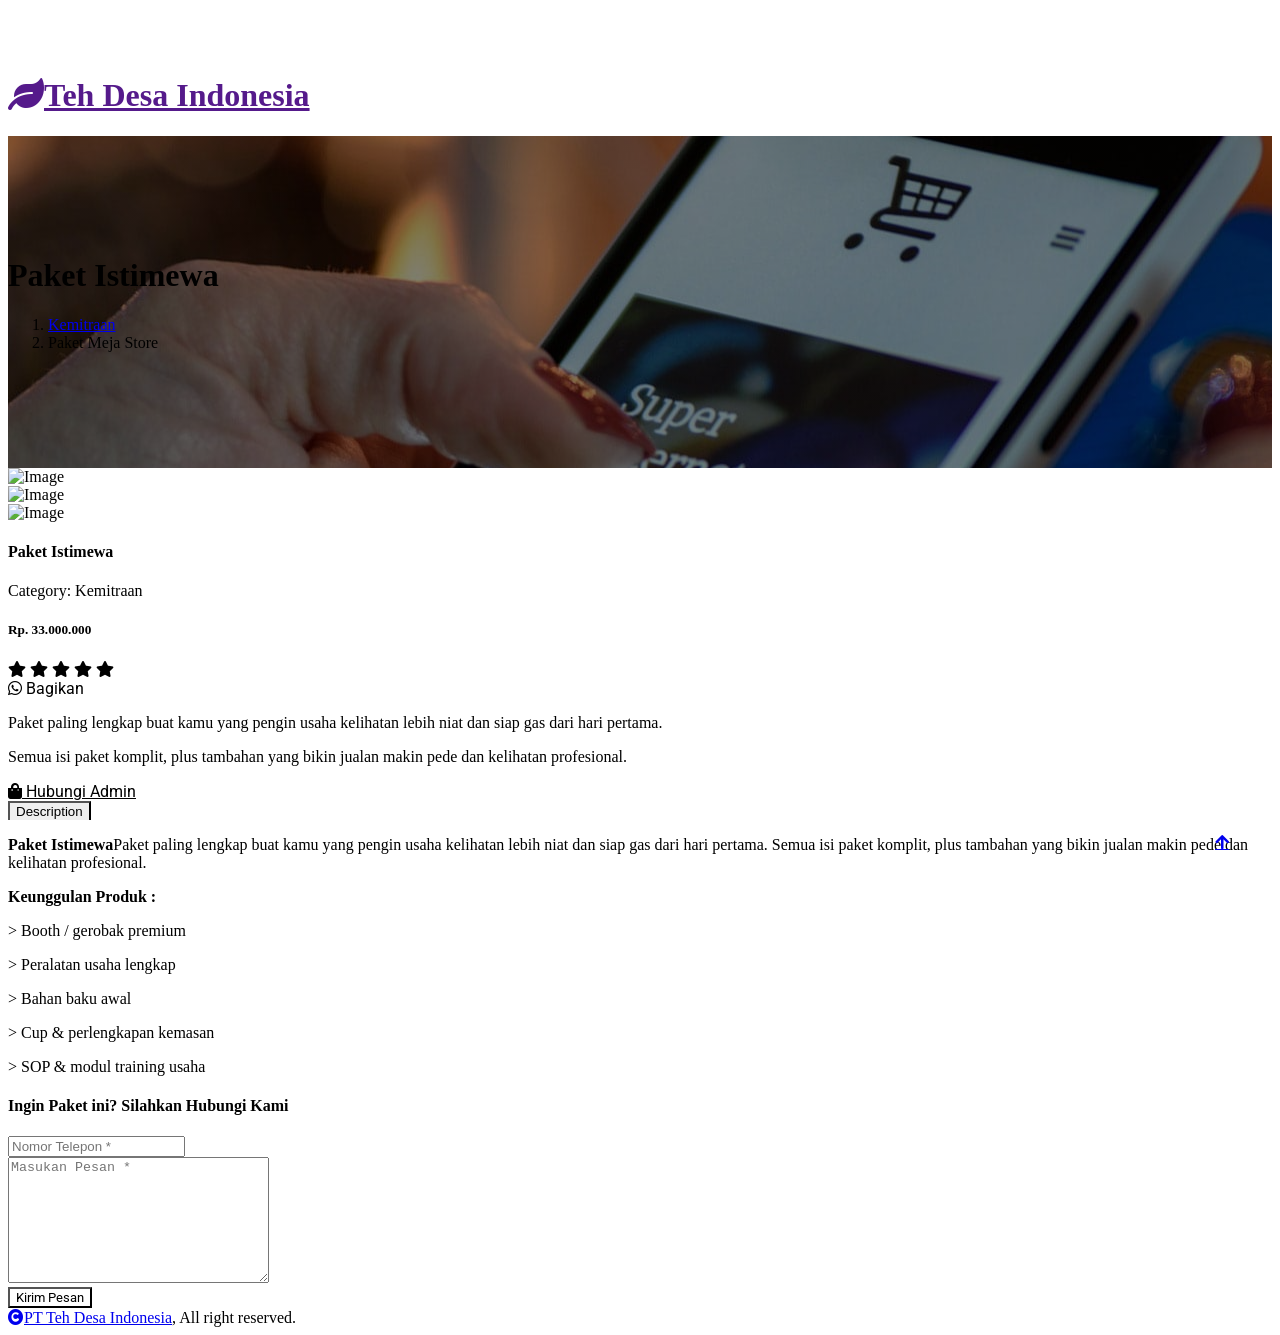
==== kemitraan/istimewa.html @ 47ae7b26 "Add files via upload" ====
<!DOCTYPE html>
<html lang="en">

<head>
    <meta charset="utf-8">
    <title>TEH DESA INDONESIA | Paket Istimewa</title>
    <meta content="width=device-width, initial-scale=1.0" name="viewport">
    <meta name="description" content="Brand Kemitraan yang hadir membantu kamu memulai usaha minuman dengan modal terjangkau.">
    <meta name="keywords" content="franchise es teh, kemitraan es teh, Teh Desa Indonesia, franchise minuman, UMKM, kemitraan terjangkau">
    <meta property="og:title" content="TEH DESA INDONESIA | Kemitraan Es Teh Berbasis UMKM">
    <meta property="og:description" content="Brand Kemitraan yang hadir membantu kamu memulai usaha minuman dengan modal terjangkau.">
    <meta property="og:url" content="https://tehdesaindonesia.github.io">
    <meta property="og:type" content="website">
    <meta property="og:image" content="https://tehdesaindonesia.github.io/assets/img/LOGO_1.png">
    <meta property="og:site_name" content="TEH DESA INDONESIA | Kemitraan Es Teh Berbasis UMKM">
    <link rel="preconnect" href="https://fonts.googleapis.com">
    <link rel="preconnect" href="https://fonts.gstatic.com" crossorigin>
    <link href="https://fonts.googleapis.com/css2?family=Open+Sans:wght@400;500;600;700&family=Roboto:wght@400;500;700&display=swap" rel="stylesheet">
    <link rel="stylesheet" href="https://use.fontawesome.com/releases/v5.15.4/css/all.css" />
    <link href="https://cdn.jsdelivr.net/npm/bootstrap-icons@1.4.1/font/bootstrap-icons.css" rel="stylesheet">
    <link href="lib/animate/animate.min.css" rel="stylesheet">
    <link href="lib/owlcarousel/assets/owl.carousel.min.css" rel="stylesheet">
    <link href="lib/lightbox/css/lightbox.min.css" rel="stylesheet">
    <link href="css/bootstrap.min.css" rel="stylesheet">
    <link href="css/style.css" rel="stylesheet">
    <link href="img/LOGO_1.png" rel="icon">
</head>

<body>
    <div id="spinner"
        class="show bg-white position-fixed translate-middle w-100 vh-100 top-50 start-50 d-flex align-items-center justify-content-center">
        <div class="spinner-border text-success" style="width: 3rem; height: 3rem;" role="status">
            <span class="sr-only">Loading...</span>
        </div>
    </div>
    <div class="container-fluid px-5 py-4 d-none d-lg-block">
        <div class="row gx-0 align-items-center text-center">
            <div class="col-md-4 col-lg-3 text-center text-lg-start">
                <div class="d-inline-flex align-items-center">
                    <a href="" class="navbar-brand p-0">
                        <h1 class="display-5 text-success m-0"><i
                                class="fa fa-leaf text-success me-2"></i>Teh Desa Indonesia</h1>
                    </a>
                </div>
            </div>
        </div>
    </div>
    <div class="container-fluid page-header py-5">
        <h1 class="text-center text-white display-6 wow fadeInUp" data-wow-delay="0.1s">Paket Istimewa</h1>
        <ol class="breadcrumb justify-content-center mb-0 wow fadeInUp" data-wow-delay="0.3s">
            <li class="breadcrumb-item"><a href="kemitraan.html">Kemitraan</a></li>
            <li class="breadcrumb-item active text-white">Paket Meja Store</li>
        </ol>
    </div>
    <div class="container-fluid shop py-5">
        <div class="container py-5">
            <div class="row g-4">
                <div class="col-lg-12 col-xl-12 wow fadeInUp" data-wow-delay="0.1s">
                    <div class="row g-4 single-product">
                        <div class="col-xl-6">
                            <div class="single-carousel owl-carousel">
                                <div class="single-item"
                                    data-dot="<img class='img-fluid' src='img/paket/meja1.png' alt=''>">
                                    <div class="single-inner bg-light rounded">
                                        <img src="img/paket/istimewa1.png" class="img-fluid rounded" alt="Image">
                                    </div>
                                </div>
                                <div class="single-item"
                                    data-dot="<img class='img-fluid' src='img/paket/meja2.png' alt=''>">
                                    <div class="single-inner bg-light rounded">
                                        <img src="img/paket/istimewa2.png" class="img-fluid rounded" alt="Image">
                                    </div>
                                </div>
                                <div class="single-item"
                                    data-dot="<img class='img-fluid' src='img/paket/meja3.png' alt=''>">
                                    <div class="single-inner bg-light rounded">
                                        <img src="img/paket/istimewa3.png" class="img-fluid rounded" alt="Image">
                                    </div>
                                </div>
                            </div>
                        </div>
                        <div class="col-xl-6">
                            <h4 class="fw-bold mb-3">Paket Istimewa</h4>
                            <p class="mb-3">Category: Kemitraan</p>
                            <h5 class="fw-bold mb-3">Rp. 33.000.000</h5>
                            <div class="d-flex mb-4">
                                <i class="fa fa-star text-secondary"></i>
                                <i class="fa fa-star text-secondary"></i>
                                <i class="fa fa-star text-secondary"></i>
                                <i class="fa fa-star text-secondary"></i>
                                <i class="fa fa-star"></i>
                            </div>
                            <div class="mb-3">
                                <div class="btn btn-success d-inline-block rounded text-white py-1 px-4 ms-2"
                                    style="cursor:pointer"
                                    onclick="shareWhatsApp()">
                                    <i class="fab fa-whatsapp ms-1"></i> Bagikan
                                </div>

                            </div>
                            <p class="mb-4">Paket paling lengkap buat kamu yang pengin usaha kelihatan lebih niat dan siap gas dari hari pertama.</p>
                            <p class="mb-4"> Semua isi paket komplit, plus tambahan yang bikin jualan makin pede dan kelihatan profesional.</p>
                            <a href="https://wa.link/5f7dw0"
                                class="btn btn-success border border-secondary rounded-pill px-4 py-2 mb-4 text-success"><i
                                    class="fa fa-shopping-bag me-2 text-white"></i> Hubungi Admin</a>
                        </div>
                        <div class="col-lg-12">
                            <nav>
                                <div class="nav nav-tabs mb-3">
                                    <button class="nav-link active border-white border-bottom-0" type="button"
                                        role="tab" id="nav-about-tab" data-bs-toggle="tab" data-bs-target="#nav-about"
                                        aria-controls="nav-about" aria-selected="true">Description</button>
                                </div>
                            </nav>
                            <div class="tab-content mb-5">
                                <div class="tab-pane active" id="nav-about" role="tabpanel"
                                    aria-labelledby="nav-about-tab">
                                    <p><b class="fw-bold">Paket Istimewa</b>Paket paling lengkap buat kamu yang pengin usaha kelihatan lebih niat 
                                        dan siap gas dari hari pertama. Semua isi paket komplit, plus tambahan yang bikin jualan makin pede dan kelihatan profesional.
                                    </p>
                                    <b class="fw-bold">Keunggulan Produk :</b>
                                    <p class="small">> Booth / gerobak premium</p>
                                    <p class="small">> Peralatan usaha lengkap</p>
                                    <p class="small">> Bahan baku awal</p>
                                    <p class="small">> Cup & perlengkapan kemasan</p>
                                    <p class="small">> SOP & modul training usaha</p>
                                </div>
                            </div>
                        </div>
                         <form action="https://formspree.io/f/xpwloqzj" method="POST">
                            <h4 class="mb-5 fw-bold">Ingin Paket ini? Silahkan Hubungi Kami</h4>
                            <div class="row g-4">
                                <div class="col-lg-6">
                                    <div class="border-bottom rounded">
                                        <input type="text" class="form-control border-0" placeholder="Nomor Telepon *" required>
                                    </div>
                                </div>
                                <div class="col-lg-12">
                                    <div class="border-bottom rounded my-4">
                                        <textarea name="message" id="" class="form-control border-0" cols="30" rows="8"
                                            placeholder="Masukan Pesan *" spellcheck="false" required></textarea>
                                    </div>
                                </div>
                                <div class="col-lg-12">
                                    <div class="d-flex justify-content-between py-3 mb-5">
                                         <button class="col-md-12 text-center btn btn-success" type="submit" >Kirim Pesan</button>
                                    </div>
                                </div>
                            </div>
                        </form>
                    </div>
                </div>
            </div>
        </div>
    </div>
    <div class="container-fluid copyright py-4">
        <div class="container">
            <div class="row g-4 align-items-center">
                <div class="col-md-6 text-center text-md-start mb-md-0">
                    <span class="text-white"><a href="#" class="border-bottom text-white"><i
                                class="fas fa-copyright text-light me-2"></i>PT Teh Desa Indonesia</a>, All right
                        reserved.</span>
                </div>
            </div>
        </div>
    </div>
  
    <a href="#" class="btn btn-primary btn-lg-square back-to-top"><i class="fa fa-arrow-up"></i></a>
    
    <script src="https://ajax.googleapis.com/ajax/libs/jquery/3.6.4/jquery.min.js"></script>
    <script src="https://cdn.jsdelivr.net/npm/bootstrap@5.0.0/dist/js/bootstrap.bundle.min.js"></script>
    <script src="lib/wow/wow.min.js"></script>
    <script src="lib/easing/easing.min.js"></script>
    <script src="lib/waypoints/waypoints.min.js"></script>
    <script src="lib/counterup/counterup.min.js"></script>
    <script src="lib/owlcarousel/owl.carousel.min.js"></script>
    <script src="lib/lightbox/js/lightbox.min.js"></script>
        <script>
        function shareWhatsApp() {
            const url = window.location.href;
            const text = "Temukan Paket Kemitraan Istimewa mulai dari 33 Jt-an!. Dapatkan Sekarang Juga di Teh Desa Indonesia ";
            const waLink = "https://wa.me/?text=" + encodeURIComponent(text + " " + url);
            window.open(waLink, "_blank");
        }
        </script>

    <script type="text/javascript">
    var Tawk_API=Tawk_API||{}, Tawk_LoadStart=new Date();
    (function(){
    var s1=document.createElement("script"),s0=document.getElementsByTagName("script")[0];
    s1.async=true;
    s1.src='https://embed.tawk.to/6906c8547f504c194e1a1943/1j917t36h';
    s1.charset='UTF-8';
    s1.setAttribute('crossorigin','*');
    s0.parentNode.insertBefore(s1,s0);
    })();
    </script>


    <script src="js/main.js"></script>
</body>

</html>
---- kemitraan/css/style.css ----
/*** Spinner Start ***/
/*** Spinner ***/
#spinner {
    opacity: 0;
    visibility: hidden;
    transition: opacity .5s ease-out, visibility 0s linear .5s;
    z-index: 99999;
}

#spinner.show {
    transition: opacity .5s ease-out, visibility 0s linear 0s;
    visibility: visible;
    opacity: 1;
}
/*** Spinner End ***/

.back-to-top {
    position: fixed;
    right: 30px;
    bottom: 30px;
    display: flex;
    width: 45px;
    height: 45px;
    align-items: center;
    justify-content: center;
    transition: 0.5s;
    z-index: 99;
}

/*** Button Start ***/
.btn {
    font-weight: 600;
    transition: .5s;
}

.btn-square {
    width: 32px;
    height: 32px;
}

.btn-sm-square {
    width: 34px;
    height: 34px;
}

.btn-md-square {
    width: 44px;
    height: 44px;
}

.btn-lg-square {
    width: 56px;
    height: 56px;
}

.btn-square,
.btn-sm-square,
.btn-md-square,
.btn-lg-square {
    padding: 0;
    display: flex;
    align-items: center;
    justify-content: center;
    font-weight: normal;
    border-radius: 50%;
}

.btn.btn-success {
    background: var(--bs-success) !important;
    color: var(--bs-white) !important;
    font-family: 'Roboto', sans-serif;
    font-weight: 400;
    transition: 0.5s;
}

.btn.btn-success:hover {
    background: var(--bs-secondary) !important;
    color: var(--bs-white);
}

.btn.btn-secondary {
    background: var(--bs-secondary) !important;
    color: var(--bs-white);
    font-family: 'Roboto', sans-serif;
    font-weight: 400;
    border: 1px solid var(--bs-secondary);
    transition: 0.5s;
}

.btn.btn-secondary:hover {
    background: var(--bs-success) !important;
    color: var(--bs-secondary) !important;
}

/*** Topbar Start ***/
.topbar {
    padding: 2px 10px 2px 20px;
    background: var(--bs-success) !important;
}

.topbar a,
.topbar a i {
    transition: 0.5s;
}

.topbar a:hover,
.topbar a i:hover {
    color: var(--bs-secondary) !important;
}


@media (max-width: 768px) {
    .topbar {
        display: none;    
    }
}
/*** Topbar End ***/


/*** Navbar ***/
.nav-bar .categories-bars .categories-bars-item {
    padding: 5px 15px;
    border-bottom: 1px solid rgba(256, 256, 256, 0.1);
    display: flex;
    justify-content: space-between;
    transition: 0.5s;
}

.nav-bar .categories-bars .categories-bars-item a,
.nav-bar .categories-bars .categories-bars-item span {
    color: var(--bs-dark);
    transition: 0.5s;
}

.nav-bar .categories-bars .categories-bars-item:hover {
    background: var(--bs-success);
}

.nav-bar .categories-bars .categories-bars-item:hover a,
.nav-bar .categories-bars .categories-bars-item:hover span {
    color: var(--bs-white);
}

.nav-bar .navbar.navbar-light {
    padding: 0 !important;
}

.nav-bar .navbar .navbar-nav .nav-link {
    padding: 18px 15px;
    font-weight: 500;
    font-family: 'Roboto', sans-serif;
    font-size: 17px;
    transition: .5s;
}

.navbar .navbar-nav .nav-link:hover,
.navbar .navbar-nav .nav-link.active,
.fixed-top.bg-white .navbar .navbar-nav .nav-link:hover,
.fixed-top.bg-white .navbar .navbar-nav .nav-link.active {
    color: var(--bs-white);
}

.navbar .dropdown-toggle::after {
    border: none;
    content: "\f107";
    font-family: "Font Awesome 5 Free";
    font-weight: 600;
    vertical-align: middle;
}

@media (min-width: 992px) {
    .navbar .nav-item .dropdown-menu {
        display: block;
        visibility: hidden;
        top: 100%;
        transform: rotateX(-75deg);
        transform-origin: 0% 0%;
        border: 0;
        border-radius: 10px;
        transition: .5s;
        opacity: 0;
    }
}

@media (max-width: 992px) {
    .nav-bar .navbar .navbar-nav .nav-link {
        padding: 8px 0px;
    }
}

.dropdown .dropdown-menu a:hover {
    background: var(--bs-success);
    color: var(--bs-white);
}

.navbar .nav-item:hover .dropdown-menu {
    transform: rotateX(0deg);
    visibility: visible;
    background: var(--bs-light) !important;
    transition: .5s;
    opacity: 1;
}

.navbar .navbar-toggler {
    padding: 5px 15px;
}

#allCat {
    position: absolute; 
    left: 0; 
    right: 0; 
    top: 51px; 
    z-index: 999; 
    background: var(--bs-light);
}

.nav-bar .navbar-toggler {
    border-radius: 5px !important; 
    box-shadow: none !important;
}

/*** Navbar End ***/

/*** Carousel Header Start ***/
.header-carousel.owl-carousel .owl-nav .owl-prev,
.header-carousel.owl-carousel .owl-nav .owl-next {
    position: absolute;
    width: 50px;
    height: 50px;
    top: 87%;
    border-radius: 30px;
    display: flex;
    align-items: center;
    justify-content: center;
    background: var(--bs-success);
    color: var(--bs-white);
}

.header-carousel.owl-carousel .owl-nav .owl-prev {
    right: 130px;
    transition: 0.5s;
}

.header-carousel.owl-carousel .owl-nav .owl-next {
    right: 60px;
    transition: 0.5s;
}

.header-carousel.owl-carousel .owl-nav .owl-prev:hover,
.header-carousel.owl-carousel .owl-nav .owl-next:hover {
    background: var(--bs-secondary);
    color: var(--bs-white);
}

.carousel .carousel-header-banner {
    position: relative;
}

.carousel .carousel-banner-offer {
    position: absolute;
    top: 20px; 
    left: 20px;
    display: flex;
    align-items: center;
    z-index: 2;
}

.carousel .carousel-banner {
    position: absolute;
    width: 100%;
    height: 100%;
    top: 0; 
    left: 0;
    padding: 30px;
    display: flex;
    flex-direction: column;
    align-items: center;
    justify-content: end;
    background: rgba(0, 0, 0, 0.3);
    z-index: 1;
}
/*** Carousel Header End ***/


/*** Page Header start ***/
.page-header {
    position: relative;
    padding: 100px 0;
    background: linear-gradient(rgba(0, 0, 0, 0.5), rgba(0, 0, 0, 0.5)), url(../img/carousel-1.jpg);
    background-position: center top;
    background-repeat: no-repeat;
    background-attachment: fixed;
}
/*** Page Header end ***/


/*** Products Start ***/
.product .product-item {
    width: 100%;
    height: 100%;
    position: relative;
}

.product .product-item .product-item-inner {
    height: 100%;
}

.product .product-item .product-item-add {
    width: 100%;
    position: absolute;
    bottom: 0;
    left: 0;
    opacity: 0;
    transition: 0.5s;
    z-index: 1;
}

.product .product-item:hover .product-item-add {
    background: var(--bs-white);
    margin-bottom: -124px;
    opacity: 1;
}
.product .product-item:hover .product-item-inner {
    border-bottom: 0 !important;
    border-bottom-right-radius: 0 !important;
    border-bottom-left-radius: 0 !important;
}

.product .product-item .product-item-inner .product-item-inner-item {
    position: relative;
    border-top-right-radius: 10px;
    border-top-left-radius: 10px;
    overflow: hidden;
}

.product .product-item .product-item-inner .product-item-inner-item .product-new,
.product .product-item .product-item-inner .product-item-inner-item .product-sale {
    position: absolute;
    width: 60px; 
    height: 60px;
    border-radius: 60px; 
    top: 20px; 
    right: 20px;
    display: flex;
    align-items: center;
    justify-content: center; 
}

.product .product-item .product-item-inner .product-item-inner-item .product-new {
    background: var(--bs-success);
    color: var(--bs-white);
}

.product .product-item .product-item-inner .product-item-inner-item .product-sale {
    background: var(--bs-secondary);
    color: var(--bs-white);
}

.product .product-item .product-item-inner img {
    transition: 0.5s;
}

.product .product-item:hover .product-item-inner img {
    transform: scale(1.1);
}

.product .product-item .product-item-inner .product-item-inner-item .product-details {
    position: absolute;
    width: 100%; 
    height: 100%; 
    top: 0; 
    left: 0;
    border-top-right-radius: 10px;
    border-top-left-radius: 10px;
    display: flex;
    align-items: center;
    justify-content: center;
    opacity: 0;
    background: rgba(255, 255, 255, 0.2);
    transition: 0.5s;
}

.product .product-item .product-item-inner .product-item-inner-item .product-details a i {
    width: 50px; 
    height: 50px;
    border-radius: 50px;
    display: flex;
    align-items: center;
    justify-content: center;
    background: var(--bs-success);
    color: var(--bs-white);
    transition: 0.5s;
}

.product .product-item:hover .product-item-inner .product-item-inner-item .product-details a i:hover {
    background: var(--bs-secondary);
    color: var(--bs-white);
}

.product .product-item:hover .product-item-inner .product-details {
    opacity: 1;
}

.product .tab-class .nav .nav-item a.active {
    background: var(--bs-success) !important;
}

.product .tab-class .nav .nav-item a.active span {
    color: var(--bs-white) !important;
}
/*** Product End ***/


/*** ProductList Categories Start ***/
.productList .productList-carousel {
    height: 215px !important;
}

.productList .productList-carousel .productImg-carousel.productList-item .productImg-item {
    position: relative;
    width: calc(100% - 1px);
    transition: 0.5s;
}

.productList .productList-carousel .productImg-carousel.productList-item .productImg-item {
    margin-bottom: 75px;
}

.productList .productList-carousel .productImg-carousel.productList-item .productImg-item:hover {
    border-bottom: 0 !important;
    border-bottom-left-radius: 0 !important;
    border-bottom-right-radius: 0 !important;
}

.productList .productList-carousel .owl-nav .owl-prev,
.productList .productList-carousel .owl-nav .owl-next {
    position: absolute;
    top: -40px;
    padding: 5px 40px;
    border-radius: 30px;
    background: var(--bs-success);
    color: var(--bs-white);
    transition: 0.5s;
}

.productList .productList-carousel .owl-nav .owl-prev:hover,
.productList .productList-carousel .owl-nav .owl-next:hover {
    background: var(--bs-secondary) !important;
    color: var(--bs-white) !important;
}

.productList .productList-carousel .owl-nav .owl-prev {
    left: 0;
}

.productList .productList-carousel .owl-nav .owl-next {
    right: 0;
}

.productList .productList-carousel .productImg-carousel .owl-nav .owl-prev,
.productList .productList-carousel .productImg-carousel .owl-nav .owl-next {
    position: absolute;
    top: 0px;
    padding: 5px 10px;
    border-radius: 30px;
    background: var(--bs-success);
    color: var(--bs-white);
    transition: 0.5s;
    opacity: 0;
}

.productList .productList-carousel .productImg-carousel .owl-nav .owl-prev:hover,
.productList .productList-carousel .productImg-carousel .owl-nav .owl-next:hover {
    background: var(--bs-secondary) !important;
    color: var(--bs-white) !important;
}

.productList .productList-carousel .productImg-carousel .owl-nav .owl-prev {
    left: 0;
}

.productList .productList-carousel .productImg-carousel .owl-nav .owl-next {
    right: 0;
}

.productList .productList-carousel .productImg-carousel.productList-item:hover .owl-nav .owl-prev,
.productList .productList-carousel .productImg-carousel.productList-item:hover .owl-nav .owl-next {
    opacity: 1;
}
/*** ProductList Categories End ***/



/*** bestseller Products Start ***/
.products .products-mini .products-mini-item {
    position: relative;
    border-radius: 10px;
    transition: 0.5s;
}

.products .products-mini .products-mini-item:hover {
    border-bottom-left-radius: 0 !important;
    border-bottom-right-radius: 0 !important;
}

.products .products-mini .products-mini-item .products-mini-img {
 position: relative;
 overflow: hidden;
}

.products .products-mini .products-mini-item .products-mini-img img {
    border-top-left-radius: 10px;
    border-bottom-left-radius: 10px;
    transition: 0.5s;
}

.products .products-mini .products-mini-item:hover .products-mini-img img {
    border-bottom-left-radius: 0 !important;
    transform: scale(1.3);
}

.products .products-mini .products-mini-item .products-mini-img .products-mini-icon {
    position: absolute;
    width: 50px; 
    height: 50px; 
    top: 50%; 
    left: 50%;
    transform: translate(-50%, -50%); 
    display: flex;
    align-items: center;
    justify-content: center;
    opacity: 0;
    transition: 0.5s;
}

.products .products-mini .products-mini-item:hover .products-mini-img .products-mini-icon {
    opacity: 1;
}

.products .products-mini .products-mini-item:hover .products-mini-img .products-mini-icon:hover {
    background: var(--bs-secondary) !important;
}

.products .products-mini .products-mini-item .products-mini-add {
    position: absolute;
    bottom: 0;
    left: -1px;
    right: -1px;
    display: flex;
    align-items: center;
    justify-content: space-between;
    background: var(--bs-white);
    transition: 0.5s;
    z-index: 9;
    opacity: 0;
}

.products .products-mini .products-mini-item:hover .products-mini-add {
    opacity: 1;
    margin-bottom: -75px;
    border-bottom-left-radius: 10px;
    border-bottom-right-radius: 10px;
}
/*** bestseller Products End ***/

/*** Pagination Start ***/
.pagination {
    display: inline-block;
}
  
.pagination a {
    color: var(--bs-dark);
    padding: 10px 16px;
    text-decoration: none;
    transition: 0.5s;
    border: 1px solid var(--bs-secondary);
    margin: 0 4px;
}
  
.pagination a.active {
    background-color: var(--bs-success);
    color: var(--bs-light);
    border: 1px solid var(--bs-secondary);
}
  
.pagination a:hover:not(.active) {background-color: var(--bs-success)}

.nav.nav-tabs .nav-link.active {
    border-bottom: 2px solid var(--bs-secondary) !important;
}
/*** Pagination End ***/

/*** Shop Page Start ***/
.shop .product-categories .categories-item {
    display: flex;
    justify-content: space-between;
    padding: 10px 0;
}

.shop .product-categories .categories-item a {
    transition: 0.5s;
}

.shop .product-categories .categories-item a:hover {
    color: var(--bs-success) !important;
}

.shop .product-color .product-color-item {
    display: flex;
    padding: 10px 0;
}

.shop .product-color .product-color-item a {
    transition: 0.5s;
}

.shop .product-color .product-color-item a:hover {
    color: var(--bs-secondary);
}

.shop .price {
    padding: 10px 0;
}

.shop .additional-product .additional-product-item {
    padding: 10px 0;
}

.shop .featured-product .featured-product-item {
    display: flex;
    align-items: center;
    justify-content: start;
}

.shop .product-tags .product-tags-items a {
    display: inline-block !important;
    background: var(--bs-white);
    color: var(--bs-dark);
    transition: 0.5;
}

.shop .product-tags .product-tags-items a:hover {
    background: var(--bs-success) !important;
    color: var(--bs-white) !important;
}

/*** Shop Page End ***/


/*** Single Products Start ***/
.single-product .owl-nav .owl-prev,
.single-product .owl-nav .owl-next {
    position: absolute;
    top: 50%;
    transform: translateY(-50%);
    margin-top: -13%;
    font-size: 22px;
    color: var(--bs-success);
}

.single-product .owl-nav .owl-prev {
    left: 0;
}

.single-product .owl-nav .owl-next {
    right: 0 !important;
}


.single-product .single-carousel .owl-dots {
    width: 100%;
    height: 120px;
    display: flex;
    align-items: center;
    justify-content: center;
    margin-top: 10px;
    transition: 0.5s;
}

.single-product .single-carousel .owl-dots .owl-dot img {
    width: 60px;
    height: 60px;
    border-radius: 30px;
    margin-right: 15px;
    border: 2px solid var(--bs-success);
    transition: 0.5s;
}

.single-product .single-carousel .owl-dots .owl-dot.active img {
    width: 80px;
    height: 80px;
    border-radius: 40px;
    border: 4px solid var(--bs-secondary);
}














.related-product .related-carousel .related-item {
    width: 100%;
    height: 100%;
    position: relative;
    margin-bottom: 125px;
    transition: 0.5s;
}

.related-product .related-carousel .related-item .related-item-add {
    width: 100%;
    position: absolute;
    bottom: 0;
    left: 0;
    opacity: 0;
    transition: 0.5s;
    z-index: 99;
}

.related-product .related-carousel .related-item:hover .related-item-add {
    background: var(--bs-white);
    margin-bottom: -125px;
    opacity: 1;
}

.related-product .related-carousel .related-item:hover .related-item-inner {
    border-bottom: 0 !important;
    border-bottom-right-radius: 0 !important;
    border-bottom-left-radius: 0 !important;
}

.related-product .related-carousel .related-item .related-item-inner .related-item-inner-item {
    position: relative;
    border-top-right-radius: 10px;
    border-top-left-radius: 10px;
    overflow: hidden;
}

.related-product .related-carousel .related-item .related-item-inner .related-item-inner-item .related-new,
.related-product .related-carousel .related-item .related-item-inner .related-item-inner-item .related-sale {
    position: absolute;
    width: 60px; 
    height: 60px;
    border-radius: 60px; 
    top: 20px; 
    right: 20px;
    display: flex;
    align-items: center;
    justify-content: center; 
    z-index: 5;
}

.related-product .related-carousel .related-item .related-item-inner .related-item-inner-item .related-new {
    background: var(--bs-success);
    color: var(--bs-white);
}

.related-product .related-carousel .related-item .related-item-inner .related-item-inner-item .related-sale {
    background: var(--bs-secondary);
    color: var(--bs-white);
}

.related-product .related-carousel .related-item .related-item-inner img {
    transition: 0.5s;
}

.related-product .related-carousel .related-item:hover .related-item-inner img {
    transform: scale(1.1);
}

.related-product .related-carousel .related-item .related-item-inner .related-item-inner-item .related-details {
    position: absolute;
    width: 100%; 
    height: 100%; 
    top: 0; 
    left: 0;
    border-top-right-radius: 10px;
    border-top-left-radius: 10px;
    display: flex;
    align-items: center;
    justify-content: center;
    opacity: 0;
    background: rgba(255, 255, 255, 0.2);
    transition: 0.5s;
}

.related-product .related-carousel .related-item .related-item-inner .related-item-inner-item .related-details a i {
    width: 50px; 
    height: 50px;
    border-radius: 50px;
    display: flex;
    align-items: center;
    justify-content: center;
    background: var(--bs-success);
    color: var(--bs-white);
    transition: 0.5s;
}

.related-product .related-carousel .related-item:hover .related-item-inner .related-item-inner-item .related-details a i:hover {
    background: var(--bs-secondary);
    color: var(--bs-white);
}

.related-product .related-carousel .related-item:hover .related-item-inner .related-details {
    opacity: 1;
}


.related-product .owl-nav .owl-prev,
.related-product .owl-nav .owl-next {
    position: absolute;
    top: -40px;
    padding: 5px 40px;
    border-radius: 30px;
    background: var(--bs-success);
    color: var(--bs-white);
    transition: 0.5s;
}

.related-product .owl-nav .owl-prev {
    left: 0;
}

.related-product .owl-nav .owl-next {
    right: 0;
}

.related-product .owl-nav .owl-prev:hover,
.related-product .owl-nav .owl-next:hover {
    background: var(--bs-secondary) !important;
}
/*** Single Products End ***/

/*** Footer Start ***/
.footer {
    background: var(--bs-dark);
}
.footer .footer-item a {
    line-height: 30px;
    color: var(--bs-body);
    transition: 0.5s;
}

.footer .footer-item p {
    line-height: 30px;
}

.footer .footer-item a:hover {
    letter-spacing: 2px;
    color: var(--bs-secondary);
}

/*** Footer End ***/


/*** copyright Start ***/
.copyright {
    border-top: 1px solid rgba(255, 255, 255, 0.08);
    background: var(--bs-success) !important;
}
/*** copyright end ***/
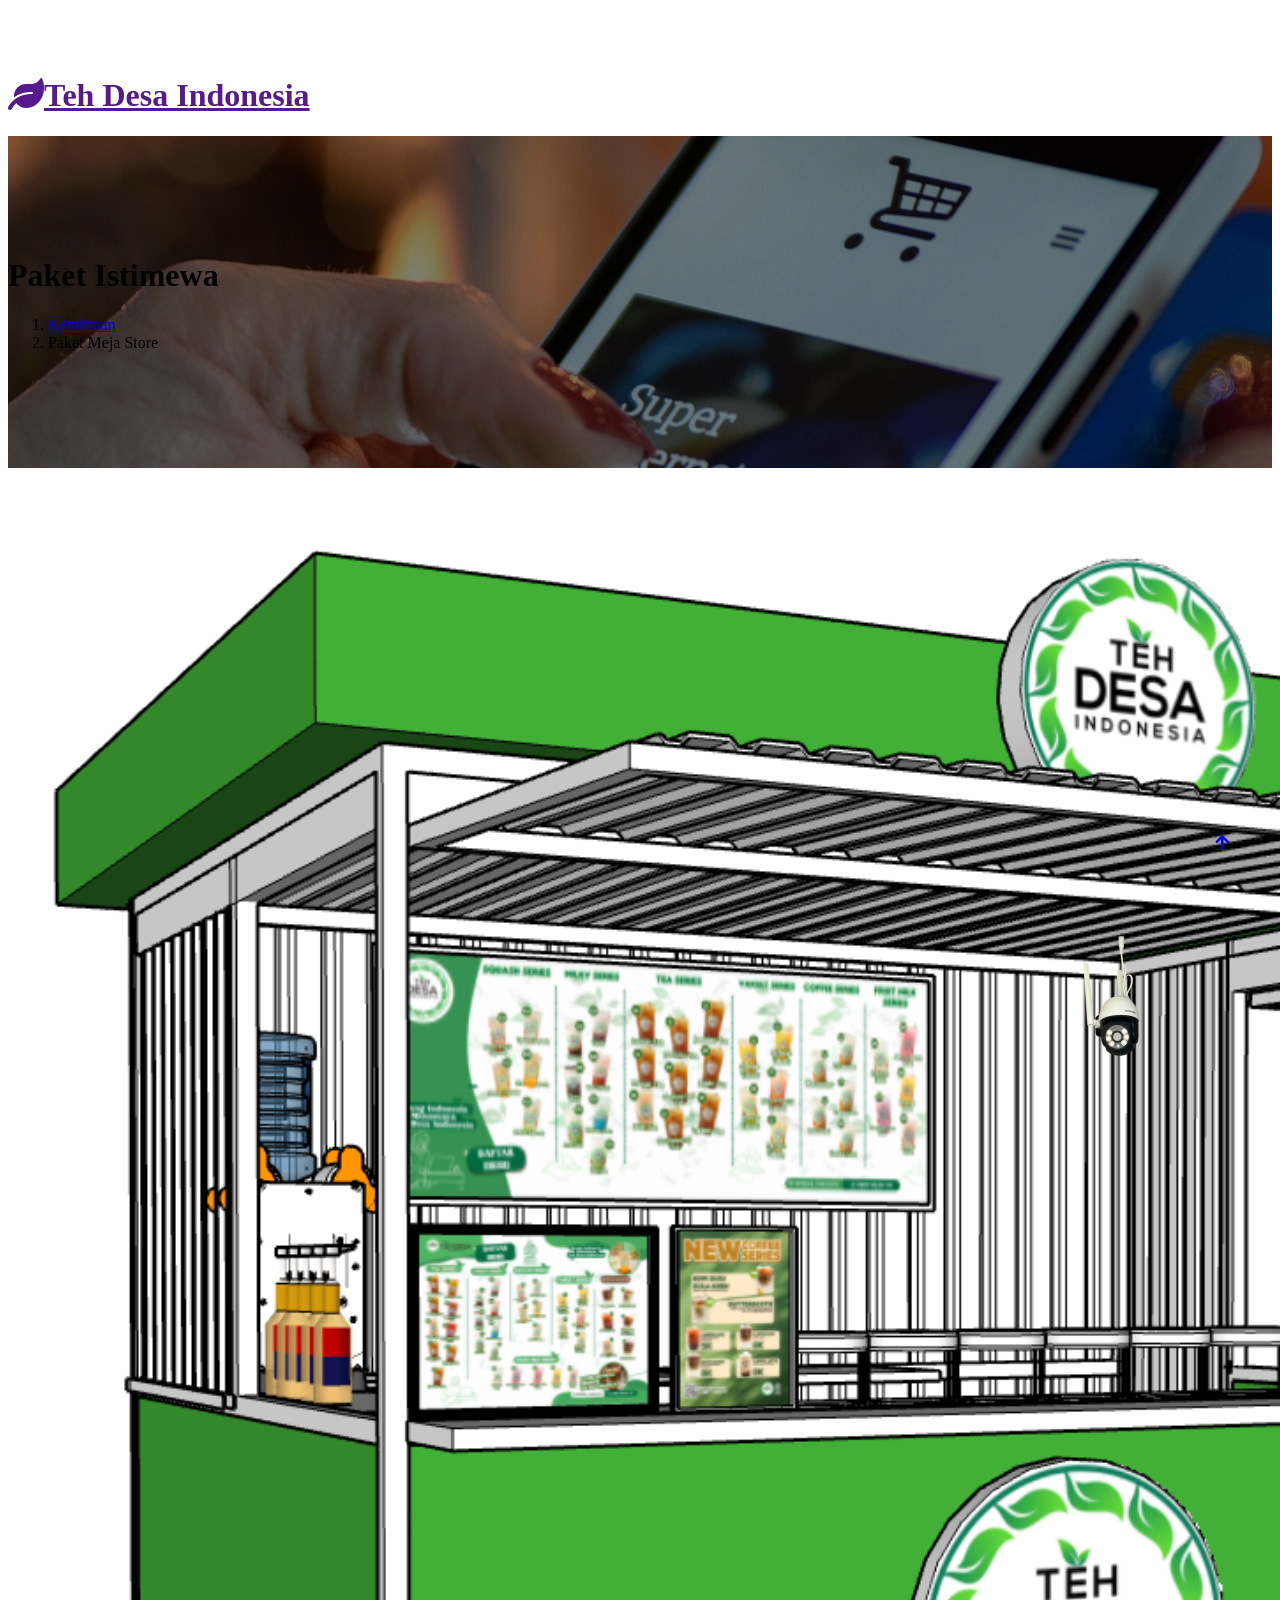
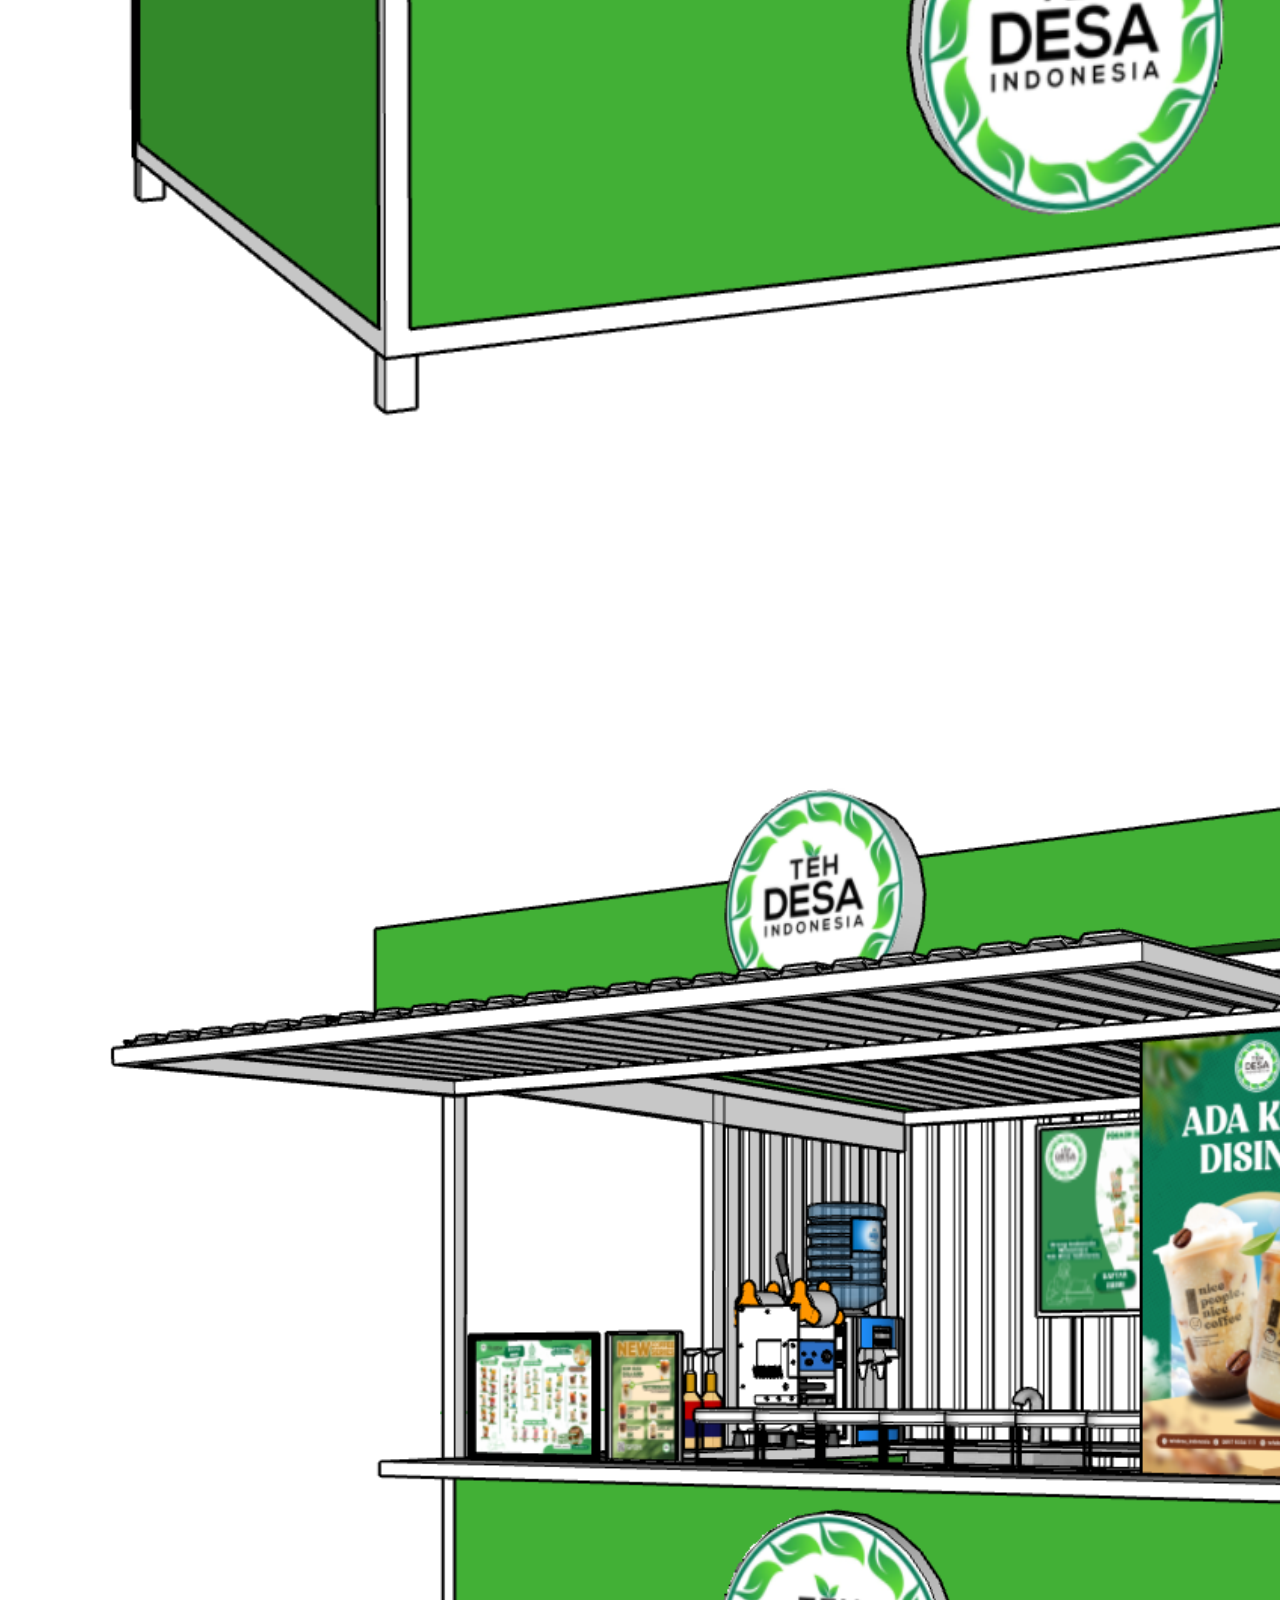
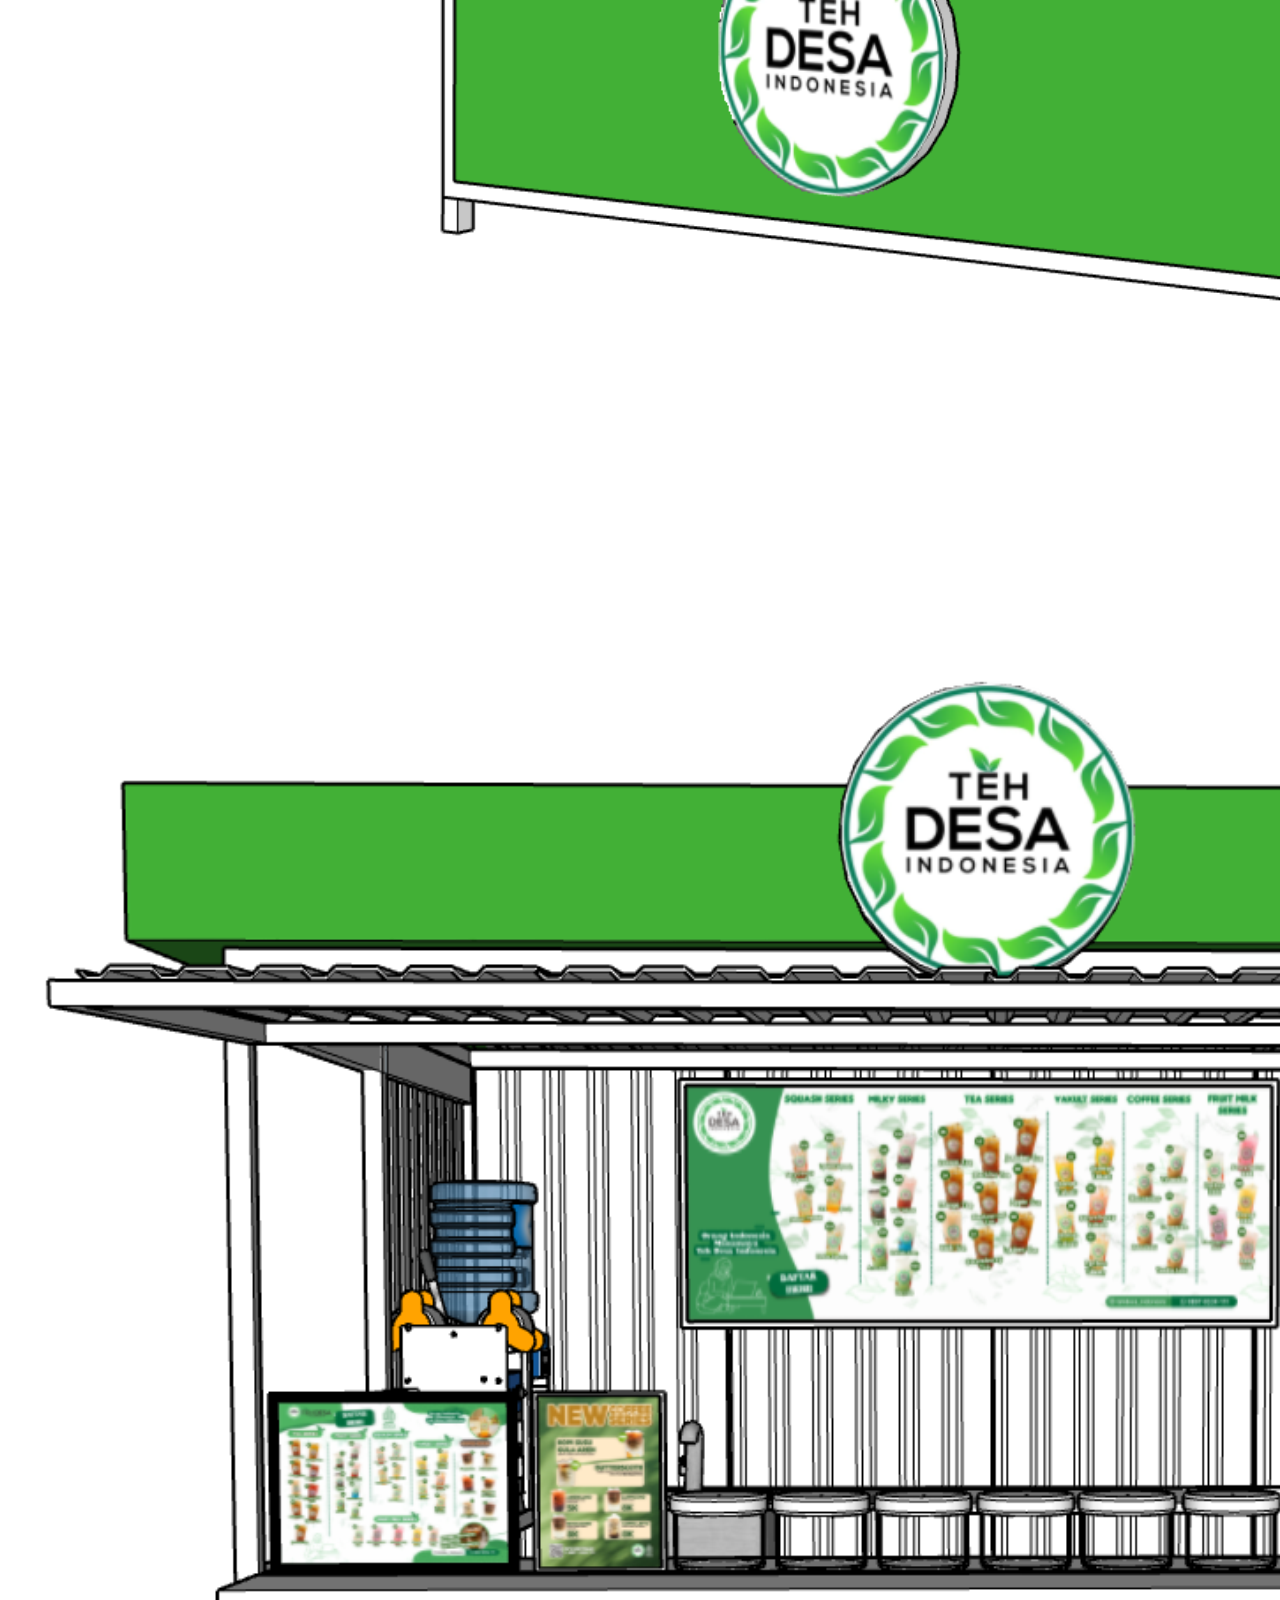
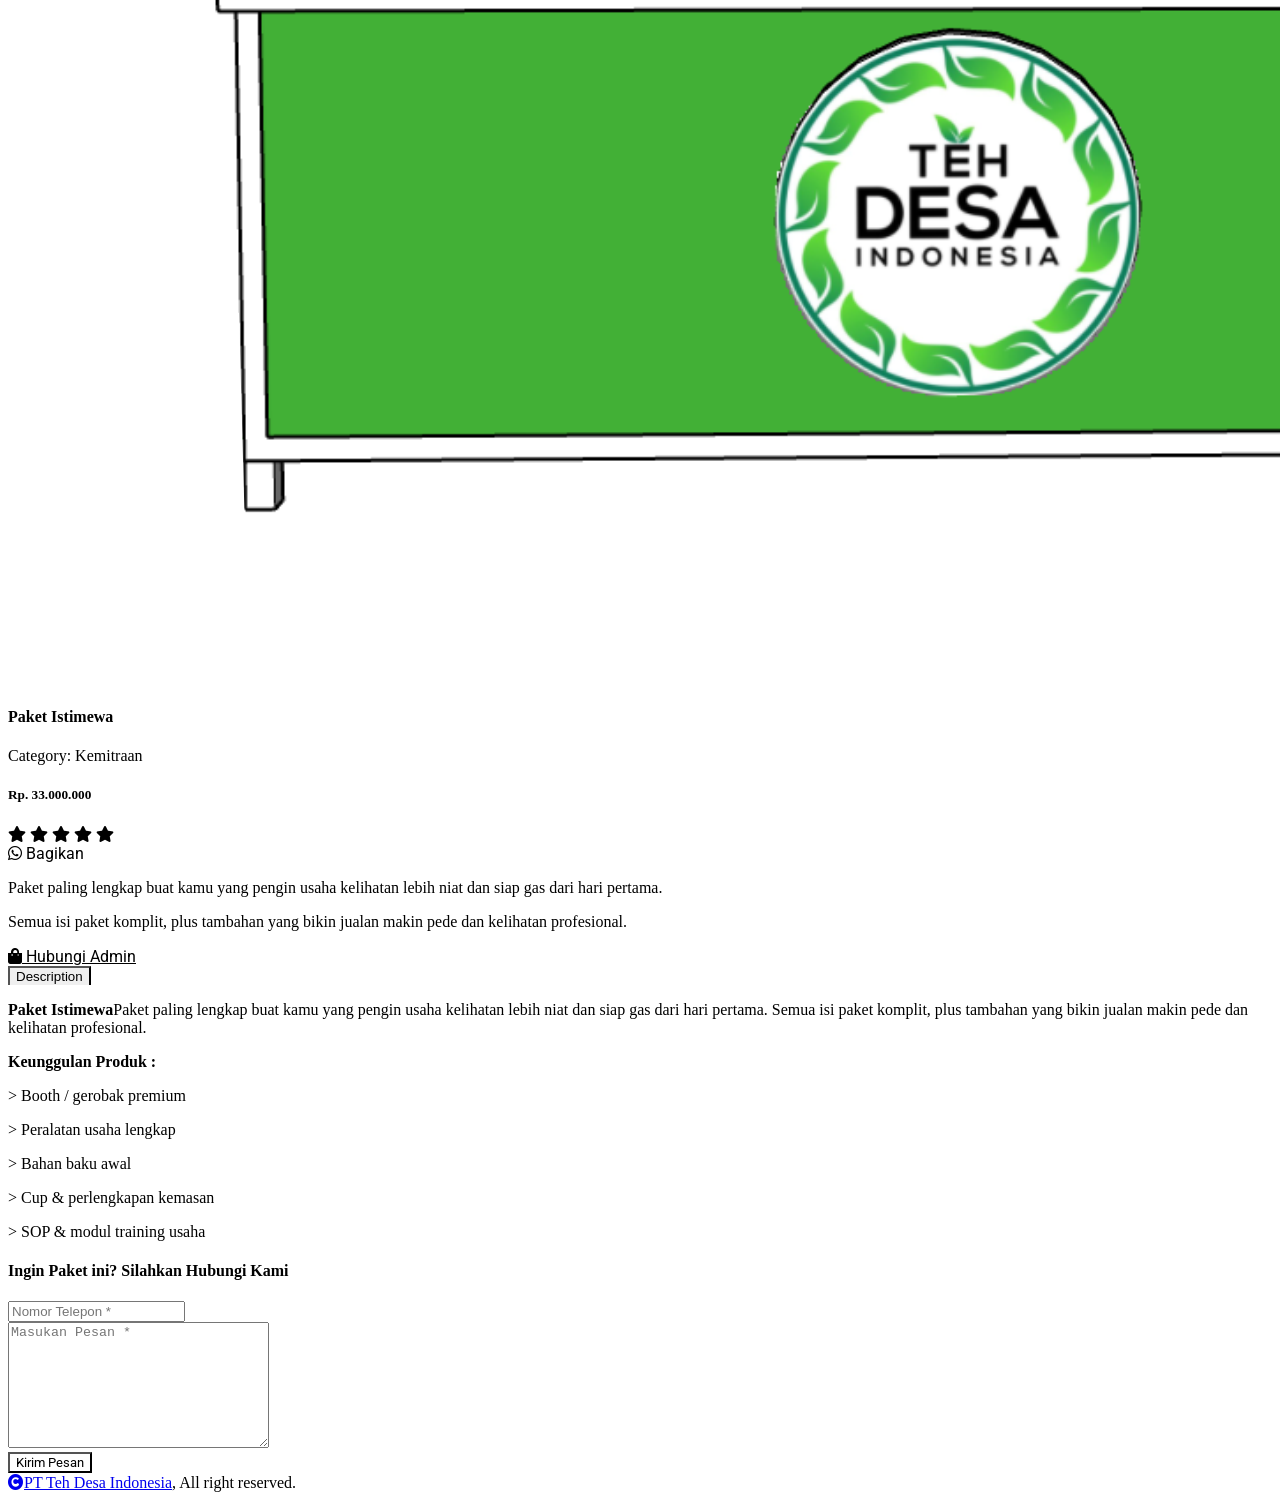
==== commit 2d6f660d: "Update istimewa.html" ====
--- a/kemitraan/istimewa.html
+++ b/kemitraan/istimewa.html
@@ -60,19 +60,19 @@
                         <div class="col-xl-6">
                             <div class="single-carousel owl-carousel">
                                 <div class="single-item"
-                                    data-dot="<img class='img-fluid' src='img/paket/meja1.png' alt=''>">
+                                    data-dot="<img class='img-fluid' src='img/paket/istimewa1.png' alt=''>">
                                     <div class="single-inner bg-light rounded">
                                         <img src="img/paket/istimewa1.png" class="img-fluid rounded" alt="Image">
                                     </div>
                                 </div>
                                 <div class="single-item"
-                                    data-dot="<img class='img-fluid' src='img/paket/meja2.png' alt=''>">
+                                    data-dot="<img class='img-fluid' src='img/paket/istimewa2.png' alt=''>">
                                     <div class="single-inner bg-light rounded">
                                         <img src="img/paket/istimewa2.png" class="img-fluid rounded" alt="Image">
                                     </div>
                                 </div>
                                 <div class="single-item"
-                                    data-dot="<img class='img-fluid' src='img/paket/meja3.png' alt=''>">
+                                    data-dot="<img class='img-fluid' src='img/paket/istimewa3.png' alt=''>">
                                     <div class="single-inner bg-light rounded">
                                         <img src="img/paket/istimewa3.png" class="img-fluid rounded" alt="Image">
                                     </div>
